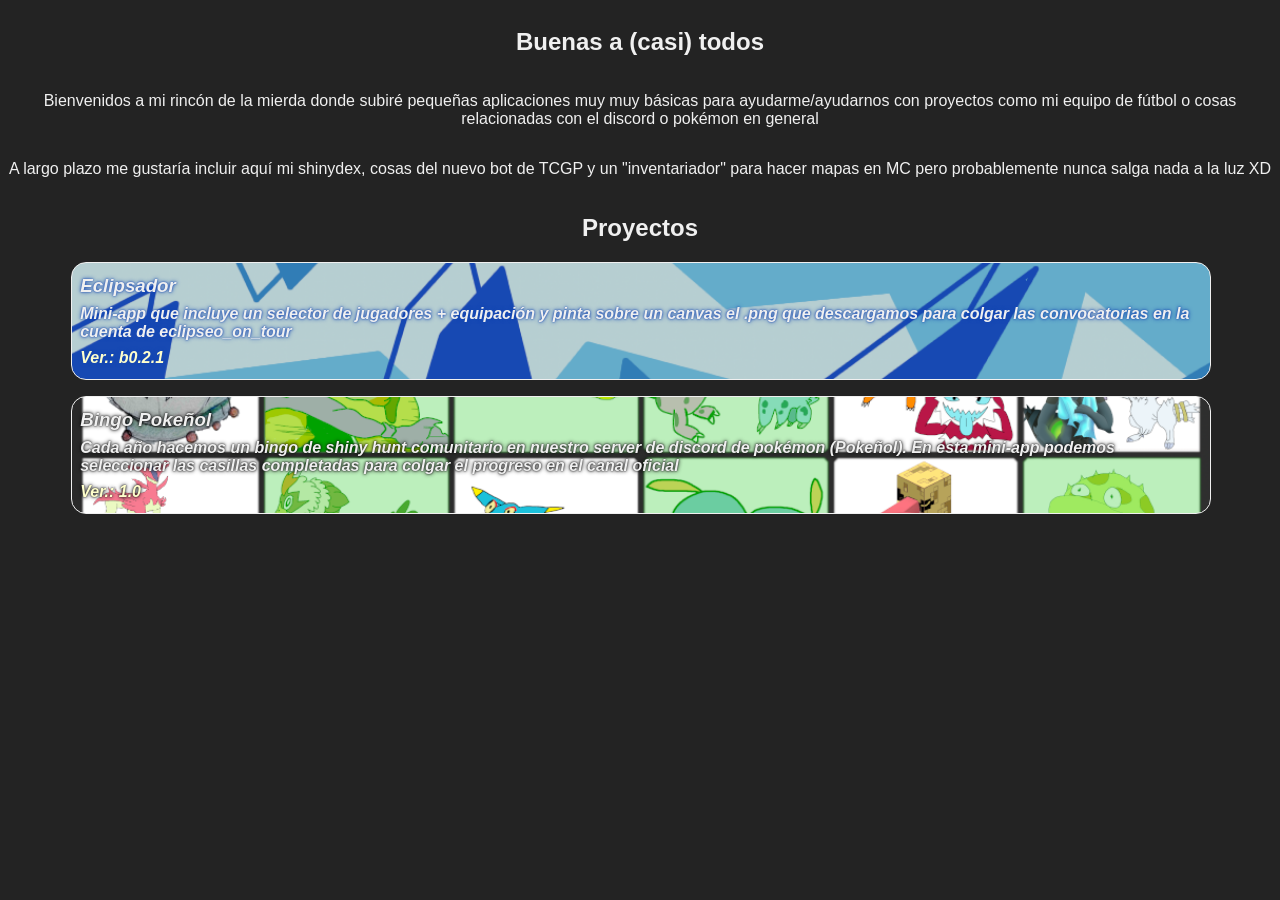
==== index.html @ 503edae7 "Primer commit" ====
<!DOCTYPE HTML>
<html>
<head>
    <meta charset="utf-8" />
    <title>Asuelrata's github.io</title>
    <meta name="viewport" content="width=device-width, initial-scale=1" />
    <!--script charset="utf-8" src="js/main.js"></script-->
    <link rel="stylesheet" href="css/main.css">
</head>
<body>
    <div id="main">
        <h2>Buenas a (casi) todos</h2>
        <p class="center">Bienvenidos a mi rincón de la mierda donde subiré pequeñas aplicaciones muy muy básicas para ayudarme/ayudarnos con proyectos como mi equipo de fútbol o cosas relacionadas con el discord o pokémon en general</p>
        <p class="center">A largo plazo me gustaría incluir aquí mi shinydex, cosas del nuevo bot de TCGP y un "inventariador" para hacer mapas en MC pero probablemente nunca salga nada a la luz XD</p>
        
        <h2>Proyectos</h2>

        <div id="proyectos">
            <a id="eclipsador" class="proyecto" href="/eclipsador.html">
                <div>
                    <h3>Eclipsador</h3>
                    <p>Mini-app que incluye un selector de jugadores + equipación y pinta sobre un canvas el .png que descargamos para colgar las convocatorias en la cuenta de eclipseo_on_tour</p>
                    <p class="version">Ver.: b0.2.1</p>
                </div>
            </a>

            <a id="bingo" class="proyecto" href="/bingo.html">
                <div>
                    <h3>Bingo Pokeñol</h3>
                    <p>Cada año hacemos un bingo de shiny hunt comunitario en nuestro server de discord de pokémon (Pokeñol). En esta mini-app podemos seleccionar las casillas completadas para colgar el progreso en el canal oficial</p>
                    <p class="version">Ver.: 1.0</p>
                </div>
            </a>

            <!--a id="AAA" class="proyecto" href="/AAA.html">
                <div>
                    <h3></h3>
                    <p></p>
                    <p class="version">Ver.: 1.0</p>
                </div>
            </a-->
        </div>

    </div>
</body>
</html>
---- css/main.css ----
/* Principales */
html {
    font-family: Arial, 'Helvetica Neue', Helvetica, sans-serif;
    background-color: #232323;
    color: #F0F0F0;
}

body > #main {
    display: flex;
    flex-direction: column;
    flex-wrap: nowrap;
    align-items: center;
}

a {
    color: #F0F0F0;
    font-style: italic;
}

.danger {
    color: red;
}

.center {
    text-align: center;
}

/* Index */

#proyectos {
    display: flex;
    flex-direction: column;
    flex-wrap: nowrap;
    gap: 16px;
    padding: 0px 5%;
}

#proyectos div {
    display: flex;
    flex-direction: column;
    flex-wrap: nowrap;
    gap: 8px;
    padding: 12px 8px;
    font-weight: 600;
}

a.proyecto {
    text-decoration: none;
    width: 100%;
    padding: 0px;
    border: 1px solid #F0F0F0;
    border-radius: 15px;
    background-size: cover;
    background-position-y: center;
}

a.proyecto * {
    margin: 0;
    padding: 0;
}

a.proyecto .version {
    color: #ffffcc;
}

/* bg images de proyectos */
a.proyecto#eclipsador {
    background-image: url("/imgs/eclipsador-preview.png");
    text-shadow: 0px 0px 4px #1749b3, 0px 0px 2px #1749b3
}

a.proyecto#bingo {
    background-image: url("/imgs/bingo-preview.png");
    text-shadow: 0px 0px 4px #101010, 0px 0px 2px #101010
}

/* Canvas */
#canvas {
    /*border: 1px solid black;*/
    display: none;
    margin-top: 15px;
}

.ocultarimg {
    display: none;
}
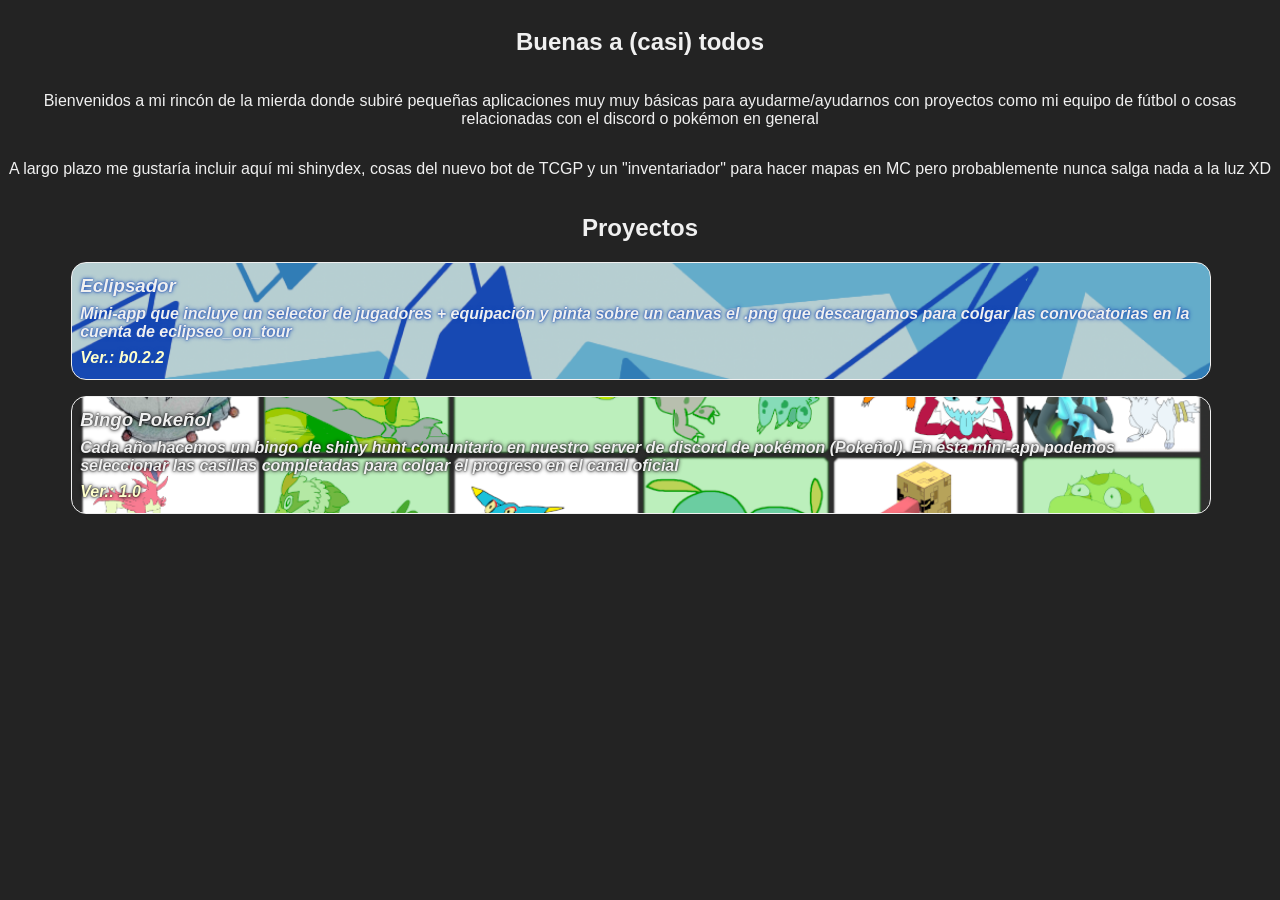
==== commit bafa658c: "Arreglo dorsal de Virto" ====
--- a/index.html
+++ b/index.html
@@ -4,7 +4,7 @@
     <meta charset="utf-8" />
     <title>Asuelrata's github.io</title>
     <meta name="viewport" content="width=device-width, initial-scale=1" />
-    <!--script charset="utf-8" src="js/main.js"></script-->
+    <meta name="robots" content="noindex" />
     <link rel="stylesheet" href="css/main.css">
 </head>
 <body>
@@ -20,7 +20,7 @@
                 <div>
                     <h3>Eclipsador</h3>
                     <p>Mini-app que incluye un selector de jugadores + equipación y pinta sobre un canvas el .png que descargamos para colgar las convocatorias en la cuenta de eclipseo_on_tour</p>
-                    <p class="version">Ver.: b0.2.1</p>
+                    <p class="version">Ver.: b0.2.2</p>
                 </div>
             </a>
 
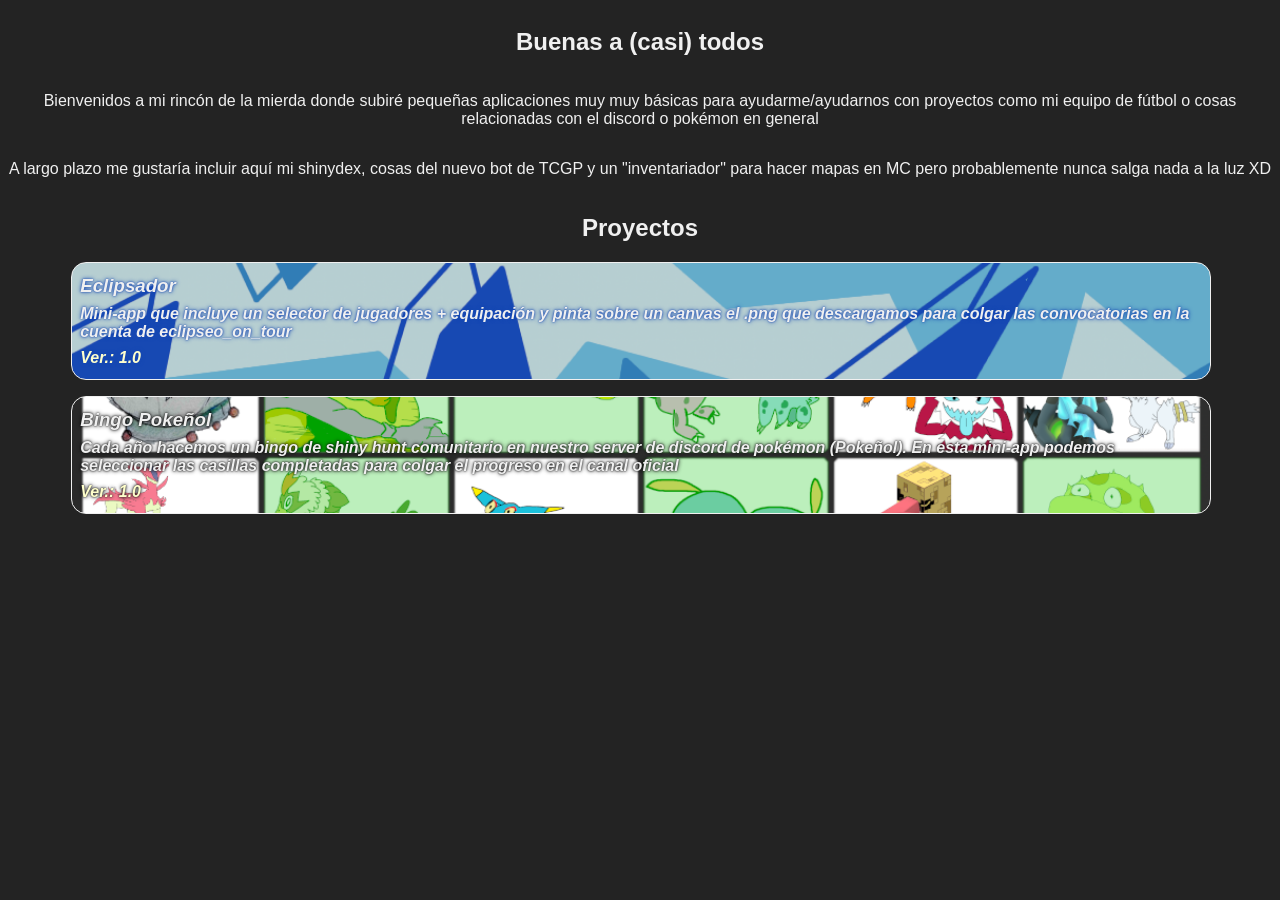
==== commit 2cef2c70: "Versión 1.0 de eclipsador" ====
--- a/index.html
+++ b/index.html
@@ -20,7 +20,7 @@
                 <div>
                     <h3>Eclipsador</h3>
                     <p>Mini-app que incluye un selector de jugadores + equipación y pinta sobre un canvas el .png que descargamos para colgar las convocatorias en la cuenta de eclipseo_on_tour</p>
-                    <p class="version">Ver.: b0.2.2</p>
+                    <p class="version">Ver.: 1.0</p>
                 </div>
             </a>
 
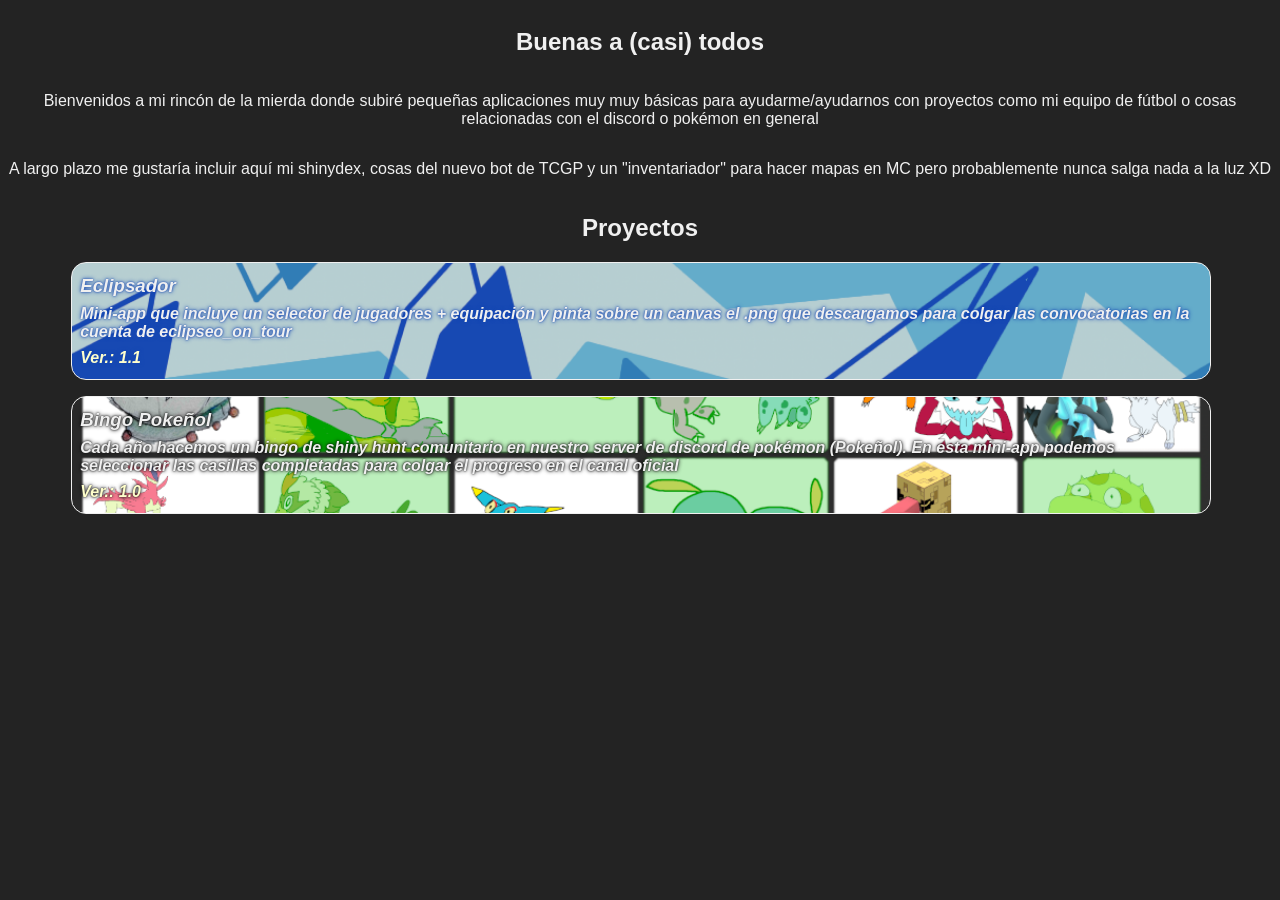
==== commit 0dfd5f57: "Cambio dorsales" ====
--- a/index.html
+++ b/index.html
@@ -20,7 +20,7 @@
                 <div>
                     <h3>Eclipsador</h3>
                     <p>Mini-app que incluye un selector de jugadores + equipación y pinta sobre un canvas el .png que descargamos para colgar las convocatorias en la cuenta de eclipseo_on_tour</p>
-                    <p class="version">Ver.: 1.0</p>
+                    <p class="version">Ver.: 1.1</p>
                 </div>
             </a>
 
